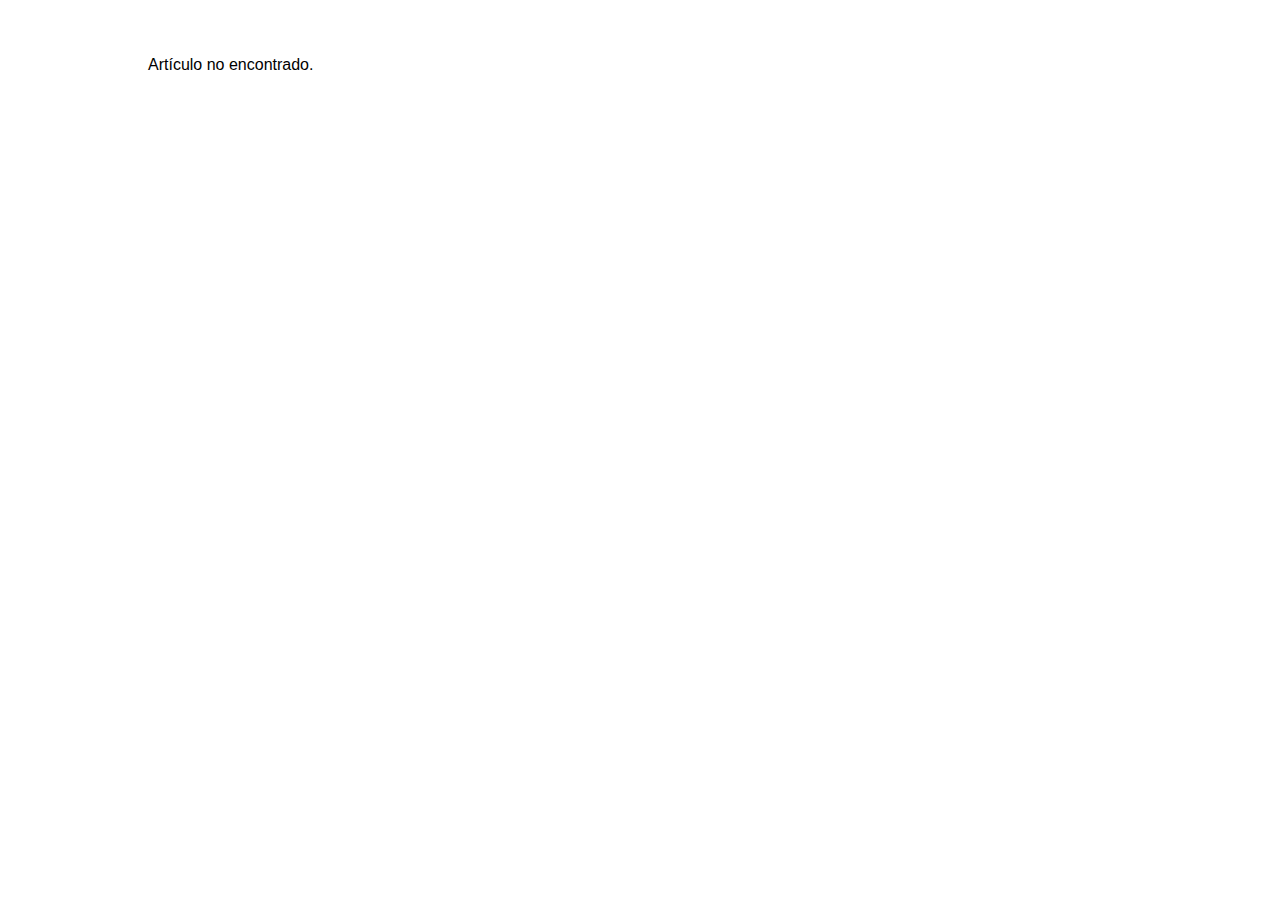
==== article.html @ 79d0a5ea "firstcommit" ====
<!DOCTYPE html>
<html lang="es">
<head>
    <meta charset="UTF-8">
    <meta name="viewport" content="width=device-width, initial-scale=1.0">
    <title>MiniSite - Artículos</title>
    <link rel="stylesheet" href="assets/css/style.css" />
    <script src="app/article.js"></script>

</head>
<body>
  <div class="container">
    <div id="article-details" class="article-details"></div>
  </div>

</body>
</html>
---- assets/css/style.css ----
body {
  font-family: Arial, sans-serif;
  margin: 0;
  padding: 0;
}

.container {
  width: 80%;
  margin: 0 auto;
  padding: 20px 0;
}

.articles {
  display: grid;
  grid-template-columns: repeat(auto-fit, minmax(300px, 1fr));
  gap: 20px;
}

.article {
  border: 1px solid #ccc;
  padding: 10px;
}

.article img {
  max-width: 100%;
  height: auto;
}

.article-details {
  padding: 20px;
}

.article-images-details {
  max-height: 200px;
  max-width: 200px;
}

.article-image {
  max-width: 200px;
  max-height: 200px;
}

.header {
  display: flex;
  flex-direction: row;
  padding: 0px 24px 0px 16px;
  align-items: center;
  justify-content: space-between;
}

.logoesd {
  mix-blend-mode: screen;
}

#logo {
  margin-right: 185px;
  margin-top: 5px;
  position: relative;
}

#buttons {
  display: flex;
  flex-direction: row;
  align-items: center;
}

.notificacion {
  display: flex;
  flex-direction: row;
  align-content: center;
  justify-content: center;
  border: 1px;
  margin-left: 5px;
  margin-right: 5px;
}
.notificacion:hover {
  cursor: pointer;
}

.logoheader {
  width: 20px;
  height: 20px;
  min-height: 20px;
  max-height: 20px;
  max-width: 20px;
}

.headerimg {
  width: 100%;
  max-height: 340px;
  min-height: 340px;
  background-repeat: none;
  background-size: cover;
  background-image: url("../img/IMGHEADER.svg");
}/*# sourceMappingURL=style.css.map */
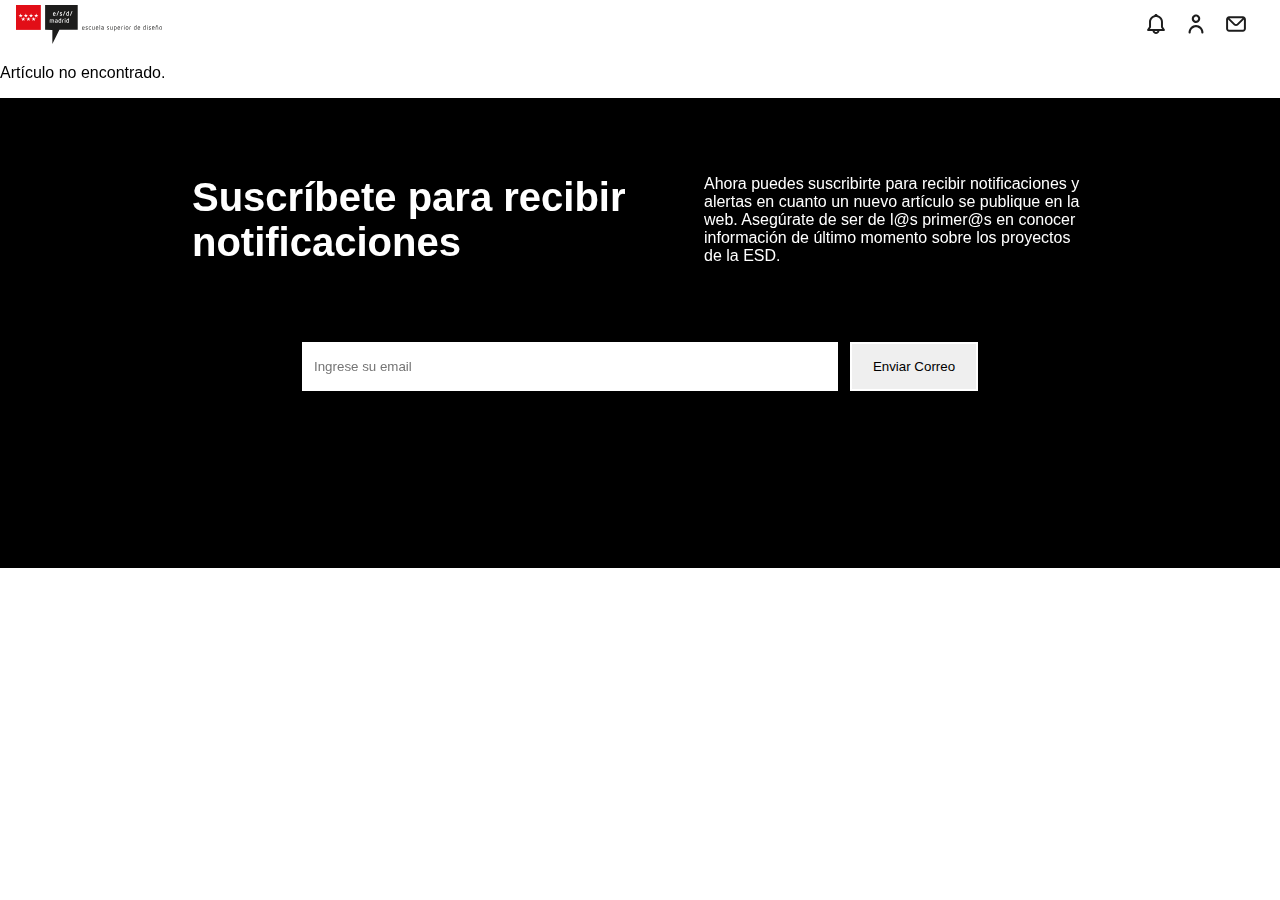
==== commit f38b0a5e: "new" ====
--- a/article.html
+++ b/article.html
@@ -9,9 +9,36 @@
 
 </head>
 <body>
-  <div class="container">
+  
+  <header class="header">
+    <nav id="logo">
+        <a class="logoesd" href="inicio.html"><img src="./assets/img/LOGOESD.svg"></a>
+    </nav>
+  
+    <nav id="buttons">
+      <div class="notificacion"><img class="logoheader" src="./assets/img/CAMPANA.svg"></div>
+      <div class="notificacion"><img class="logoheader" src="./assets/img/PERSON.svg"></div>
+      <div class="notificacion"><img class="logoheader" src="./assets/img/MESSAGES.svg"></div>
+    </nav>
+  </header>
+
+  <div class="containerdetail">
     <div id="article-details" class="article-details"></div>
   </div>
 
+
+
+  <footer class="footer">
+    <header class="footerheadertext">
+      <h1 class="footertitle">Suscríbete para recibir notificaciones</h1>
+      <p class="footertext">Ahora puedes suscribirte para recibir notificaciones y alertas en cuanto un nuevo artículo se publique en la web. Asegúrate de ser de l@s primer@s en conocer información de último momento sobre los proyectos de la ESD.</p>
+    </header>
+    <section class="flexmail">
+      <input class="box" type="text" id="emailInput" placeholder="Ingrese su email">
+      <button class="botonventa" id="enviarCorreoBtn">Enviar Correo</button>
+    </section>
+  
+    <div id="mensaje" class="mensaje"></div>
+  </footer>
 </body>
 </html>--- a/assets/css/style.css
+++ b/assets/css/style.css
@@ -1,45 +1,3 @@
-body {
-  font-family: Arial, sans-serif;
-  margin: 0;
-  padding: 0;
-}
-
-.container {
-  width: 80%;
-  margin: 0 auto;
-  padding: 20px 0;
-}
-
-.articles {
-  display: grid;
-  grid-template-columns: repeat(auto-fit, minmax(300px, 1fr));
-  gap: 20px;
-}
-
-.article {
-  border: 1px solid #ccc;
-  padding: 10px;
-}
-
-.article img {
-  max-width: 100%;
-  height: auto;
-}
-
-.article-details {
-  padding: 20px;
-}
-
-.article-images-details {
-  max-height: 200px;
-  max-width: 200px;
-}
-
-.article-image {
-  max-width: 200px;
-  max-height: 200px;
-}
-
 .header {
   display: flex;
   flex-direction: row;
@@ -70,8 +28,8 @@
   align-content: center;
   justify-content: center;
   border: 1px;
-  margin-left: 5px;
-  margin-right: 5px;
+  margin-left: 10px;
+  margin-right: 10px;
 }
 .notificacion:hover {
   cursor: pointer;
@@ -85,6 +43,39 @@
   max-width: 20px;
 }
 
+.articles {
+  display: grid;
+  grid-template-columns: repeat(auto-fit, minmax(300px, 1fr));
+  gap: 20px;
+  justify-items: center;
+}
+
+.article {
+  border: 2px solid;
+  padding: 10px;
+  width: 300px;
+  height: 350px;
+}
+.article:hover {
+  cursor: pointer;
+}
+
+.article-images-details {
+  max-height: 200px;
+  max-width: 200px;
+}
+
+.article img {
+  width: 100%;
+  height: 194px;
+  -o-object-fit: cover;
+     object-fit: cover;
+}
+
+.introtext {
+  width: 80%;
+}
+
 .headerimg {
   width: 100%;
   max-height: 340px;
@@ -92,4 +83,298 @@
   background-repeat: none;
   background-size: cover;
   background-image: url("../img/IMGHEADER.svg");
+}
+
+.header_section {
+  display: flex;
+  flex-direction: row;
+  align-content: center;
+  justify-content: space-between;
+  align-items: center;
+  margin-bottom: 20px;
+}
+
+#search-bar {
+  height: 25px;
+  width: 40%;
+}
+
+.titulotexto {
+  width: 100%;
+  display: flex;
+  flex-direction: column;
+  align-content: center;
+  justify-content: space-between;
+  align-items: center;
+}
+
+.botonmas {
+  width: 100%;
+  display: flex;
+  flex-direction: column;
+  align-content: center;
+  justify-content: center;
+  align-items: center;
+  margin-top: 40px;
+}
+
+#ver-mas-button {
+  padding: 10px 15px 10px 15px;
+  margin-bottom: 50px;
+  background-color: none;
+  border: 2px solid;
+  border-radius: 4px;
+}
+
+.footer {
+  height: 470px;
+  width: auto;
+  background-color: black;
+}
+
+.footertext {
+  width: 30%;
+  display: flex;
+  flex-direction: row;
+  align-items: center;
+  color: white;
+}
+
+.footertitle {
+  width: 40%;
+  font-size: 40px;
+  color: white;
+  display: flex;
+  flex-direction: row;
+  justify-content: center;
+}
+
+.footerheadertext {
+  display: flex;
+  flex-direction: row;
+  width: 100%;
+  justify-content: center;
+  align-content: center;
+  padding: 50px 0px;
+  color: white;
+}
+
+.box {
+  height: 25px;
+  width: 40%;
+  border: none;
+  display: flex;
+  flex-direction: row;
+  padding: 10px;
+  border: 2px solid white;
+}
+
+.botonventa {
+  display: flex;
+  margin-left: 12px;
+  width: 10%;
+  font-family: "Inter", sans-serif;
+  font-weight: 500;
+  color: black;
+  background-color: none;
+  padding: 8px;
+  border: 2px solid white;
+  justify-content: center;
+  justify-items: center;
+  align-items: center;
+  text-decoration: none;
+  align-content: center;
+}
+.botonventa:hover {
+  background-color: white;
+  border-color: white;
+  cursor: pointer;
+  color: black;
+}
+
+.flexmail {
+  display: flex;
+  flex-direction: row;
+  justify-content: center;
+  color: white;
+}
+
+.mensaje {
+  display: flex;
+  margin-top: 3%;
+  margin-bottom: 3%;
+  flex-direction: row;
+  justify-content: center;
+  color: white;
+}
+
+.botonposter {
+  padding: 5% 20% 5% 20%;
+  margin-bottom: 15%;
+  background-color: black;
+  color: white;
+  border: 2px solid;
+  text-decoration: none;
+  border-radius: 4px;
+}
+.botonposter:hover {
+  cursor: pointer;
+  background-color: #1e1e1e;
+}
+
+.posters {
+  display: flex;
+  flex-direction: row;
+}
+
+.videodetail {
+  max-width: 100%;
+}
+
+.enlaces_details {
+  display: flex;
+  flex-direction: row;
+  justify-content: space-around;
+}
+
+.introdetail {
+  background: black;
+  color: white;
+  height: 50vh;
+}
+
+.containerdetail {
+  padding: 0;
+  margin: 0;
+}
+
+.timedetail {
+  padding: 2%;
+}
+
+.titledetail {
+  padding-left: 2%;
+  font-size: 45px;
+  margin: 0;
+  display: flex;
+  flex-direction: row;
+  justify-content: center;
+}
+
+.subtitledetail {
+  padding-left: 2%;
+  font-size: 25px;
+  display: flex;
+  flex-direction: row;
+  justify-content: center;
+}
+
+.subclassestitulo {
+  padding-left: 2%;
+  display: flex;
+  flex-direction: row;
+  justify-content: space-around;
+}
+
+.social {
+  display: flex;
+  flex-direction: column;
+  justify-content: center;
+  align-content: center;
+}
+
+.socialtitle {
+  display: flex;
+  flex-direction: row;
+  justify-content: center;
+  font-size: 25px;
+  font-weight: bold;
+}
+
+.socialdetail {
+  display: flex;
+  flex-direction: row;
+  justify-content: center;
+  margin-bottom: 5%;
+}
+
+.keydetail {
+  display: flex;
+  flex-direction: row;
+  font-weight: bold;
+}
+
+.datadetails {
+  padding: 15px;
+  display: flex;
+  flex-direction: column;
+}
+
+.descriptiondetail {
+  max-width: 95%;
+}
+
+.entity {
+  font-weight: bold;
+}
+
+.article-images {
+  display: flex;
+  flex-direction: column;
+}
+
+@media (max-width: 1200px) {
+  .footerheadertext {
+    display: flex;
+    flex-direction: column;
+    align-items: center;
+  }
+  .footertitle {
+    width: 90%;
+  }
+  .footertext {
+    width: 80%;
+  }
+}
+@media (max-width: 955px) {
+  .headerimg {
+    min-height: 50vh;
+  }
+}
+@media (min-width: 800px) {
+  .headerimg {
+    min-height: 50vh;
+  }
+}
+@media (min-width: 800px) {
+  .headerimg {
+    min-height: 50vh;
+  }
+}
+body {
+  font-family: Arial, sans-serif;
+  margin: 0;
+  padding: 0;
+  display: flex;
+  flex-direction: column;
+  justify-content: center;
+  align-content: center;
+}
+
+.container {
+  width: 80%;
+  margin: 0 auto;
+  padding: 20px 0;
+}
+
+::-webkit-scrollbar {
+  width: 20px;
+}
+
+::-webkit-scrollbar-track {
+  border: 2px solid black;
+}
+
+::-webkit-scrollbar-thumb {
+  background: black;
 }/*# sourceMappingURL=style.css.map */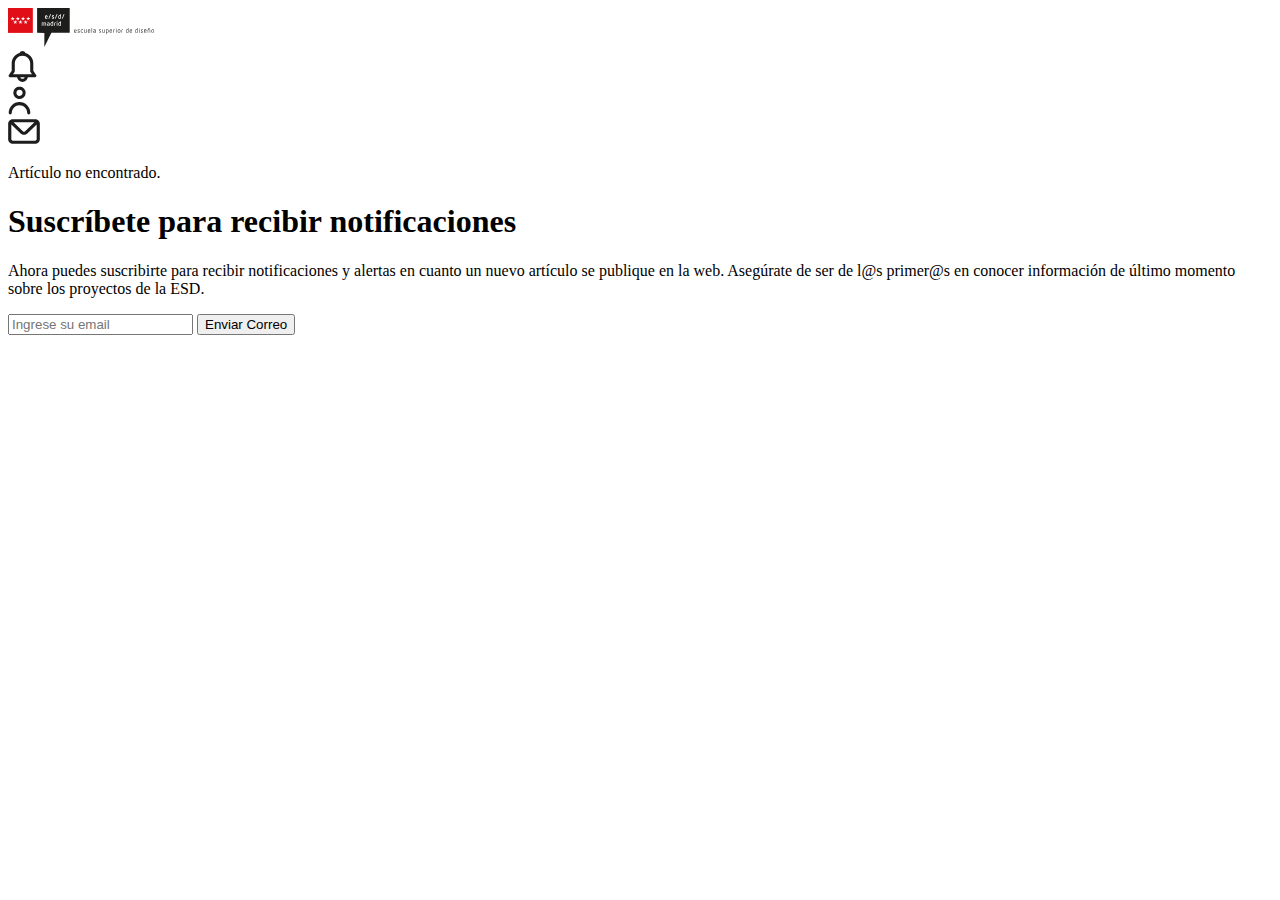
==== commit b3d0ee91: "last" ====
--- a/article.html
+++ b/article.html
@@ -4,7 +4,7 @@
     <meta charset="UTF-8">
     <meta name="viewport" content="width=device-width, initial-scale=1.0">
     <title>MiniSite - Artículos</title>
-    <link rel="stylesheet" href="assets/css/style.css" />
+    <link rel="stylesheet" href="https://localhost/MICROSITE/assets/css/style.css" />
     <script src="app/article.js"></script>
 
 </head>
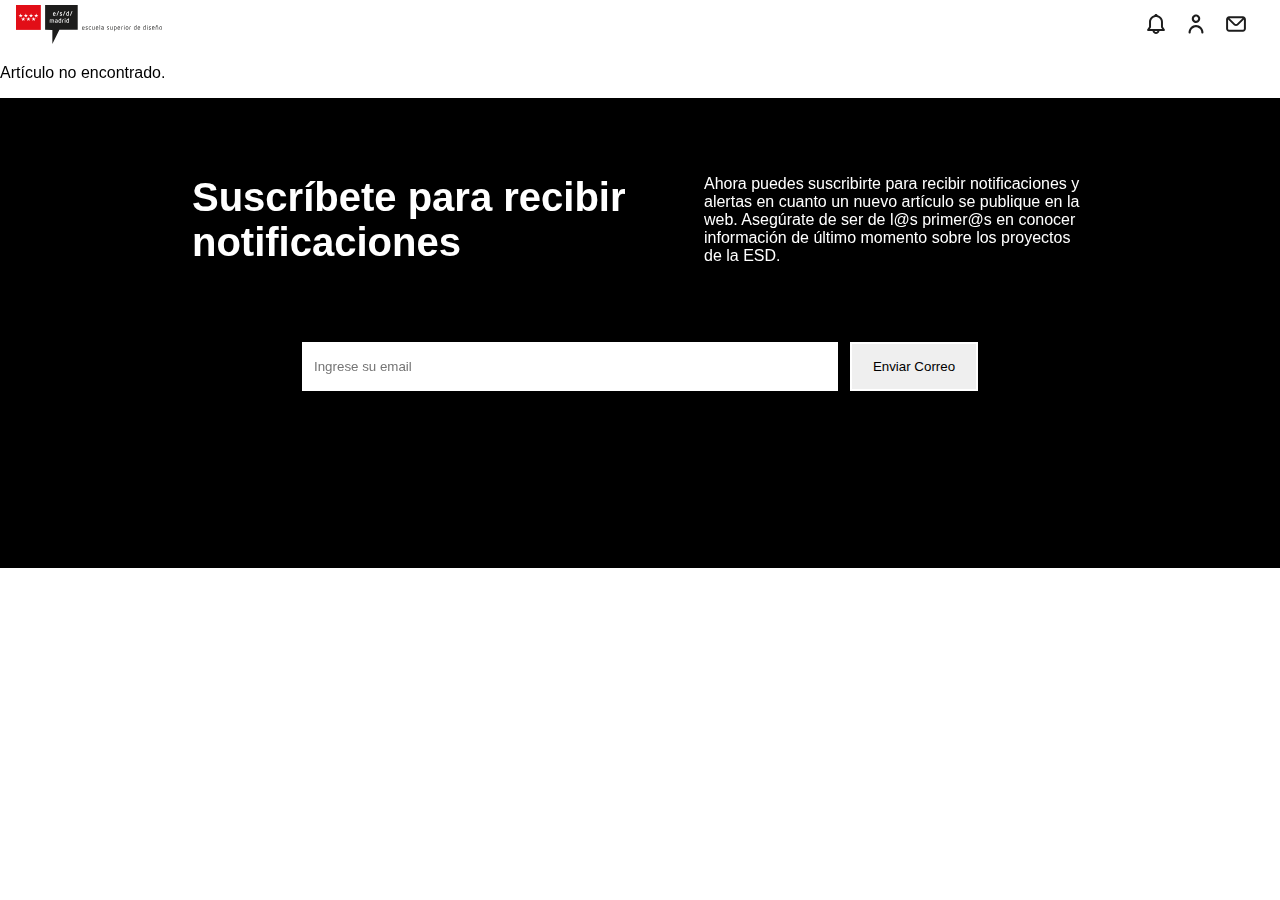
==== commit 406a1da3: "dernew" ====
--- a/article.html
+++ b/article.html
@@ -4,7 +4,7 @@
     <meta charset="UTF-8">
     <meta name="viewport" content="width=device-width, initial-scale=1.0">
     <title>MiniSite - Artículos</title>
-    <link rel="stylesheet" href="https://localhost/MICROSITE/assets/css/style.css" />
+    <link rel="stylesheet" href="./assets/css/style.css" />
     <script src="app/article.js"></script>
 
 </head>
--- a/assets/css/style.css
+++ b/assets/css/style.css
@@ -0,0 +1,387 @@
+.header {
+  display: flex;
+  flex-direction: row;
+  padding: 0px 24px 0px 16px;
+  align-items: center;
+  justify-content: space-between;
+}
+
+.logoesd {
+  mix-blend-mode: screen;
+}
+
+#logo {
+  margin-right: 185px;
+  margin-top: 5px;
+  position: relative;
+}
+
+#buttons {
+  display: flex;
+  flex-direction: row;
+  align-items: center;
+}
+
+.notificacion {
+  display: flex;
+  flex-direction: row;
+  align-content: center;
+  justify-content: center;
+  border: 1px;
+  margin-left: 10px;
+  margin-right: 10px;
+}
+
+.notificacion:hover {
+  cursor: pointer;
+}
+
+.logoheader {
+  width: 20px;
+  height: 20px;
+  min-height: 20px;
+  max-height: 20px;
+  max-width: 20px;
+}
+
+.articles {
+  display: grid;
+  grid-template-columns: repeat(auto-fit, minmax(300px, 1fr));
+  gap: 20px;
+  justify-items: center;
+}
+
+.article {
+  border: 2px solid;
+  padding: 10px;
+  width: 300px;
+  height: 350px;
+}
+
+.article:hover {
+  cursor: pointer;
+}
+
+.article-images-details {
+  max-height: 200px;
+  max-width: 200px;
+}
+
+.article img {
+  width: 100%;
+  height: 194px;
+  object-fit: cover;
+}
+
+.introtext {
+  width: 80%;
+}
+
+.headerimg {
+  width: 100%;
+  max-height: 340px;
+  min-height: 340px;
+  background-repeat: none;
+  background-size: cover;
+  background-image: url("../img/IMGHEADER.svg");
+}
+
+.header_section {
+  display: flex;
+  flex-direction: row;
+  align-content: center;
+  justify-content: space-between;
+  align-items: center;
+  margin-bottom: 20px;
+}
+
+#search-bar {
+  height: 25px;
+  width: 40%;
+}
+
+.titulotexto {
+  width: 100%;
+  display: flex;
+  flex-direction: column;
+  align-content: center;
+  justify-content: space-between;
+  align-items: center;
+}
+
+.botonmas {
+  width: 100%;
+  display: flex;
+  flex-direction: column;
+  align-content: center;
+  justify-content: center;
+  align-items: center;
+  margin-top: 40px;
+}
+
+#ver-mas-button {
+  padding: 10px 15px 10px 15px;
+  margin-bottom: 50px;
+  background-color: none;
+  border: 2px solid;
+  border-radius: 4px;
+}
+
+.footer {
+  height: 470px;
+  width: auto;
+  background-color: black;
+}
+
+.footertext {
+  width: 30%;
+  display: flex;
+  flex-direction: row;
+  align-items: center;
+  color: white;
+}
+
+.footertitle {
+  width: 40%;
+  font-size: 40px;
+  color: white;
+  display: flex;
+  flex-direction: row;
+  justify-content: center;
+}
+
+.footerheadertext {
+  display: flex;
+  flex-direction: row;
+  width: 100%;
+  justify-content: center;
+  align-content: center;
+  padding: 50px 0px;
+  color: white;
+}
+
+.box {
+  height: 25px;
+  width: 40%;
+  border: none;
+  display: flex;
+  flex-direction: row;
+  padding: 10px;
+  border: 2px solid white;
+}
+
+.botonventa {
+  display: flex;
+  margin-left: 12px;
+  width: 10%;
+  font-family: 'Inter', sans-serif;
+  font-weight: 500;
+  color: black;
+  background-color: none;
+  padding: 8px;
+  border: 2px solid white;
+  justify-content: center;
+  justify-items: center;
+  align-items: center;
+  text-decoration: none;
+  align-content: center;
+}
+
+.botonventa:hover {
+  background-color: white;
+  border-color: white;
+  cursor: pointer;
+  color: black;
+}
+
+.flexmail {
+  display: flex;
+  flex-direction: row;
+  justify-content: center;
+  color: white;
+}
+
+.mensaje {
+  display: flex;
+  margin-top: 3%;
+  margin-bottom: 3%;
+  flex-direction: row;
+  justify-content: center;
+  color: white;
+}
+
+.botonposter {
+  padding: 5% 20% 5% 20%;
+  margin-bottom: 15%;
+  background-color: black;
+  color: white;
+  border: 2px solid;
+  text-decoration: none;
+  border-radius: 4px;
+}
+
+.botonposter:hover {
+  cursor: pointer;
+  background-color: #1e1e1e;
+}
+
+.posters {
+  display: flex;
+  flex-direction: row;
+}
+
+.videodetail {
+  max-width: 100%;
+}
+
+.enlaces_details {
+  display: flex;
+  flex-direction: row;
+  justify-content: space-around;
+}
+
+.introdetail {
+  background: black;
+  color: white;
+  height: 50vh;
+}
+
+.containerdetail {
+  padding: 0;
+  margin: 0;
+}
+
+.timedetail {
+  padding: 2%;
+}
+
+.titledetail {
+  padding-left: 2%;
+  font-size: 45px;
+  margin: 0;
+  display: flex;
+  flex-direction: row;
+  justify-content: center;
+}
+
+.subtitledetail {
+  padding-left: 2%;
+  font-size: 25px;
+  display: flex;
+  flex-direction: row;
+  justify-content: center;
+}
+
+.subclassestitulo {
+  padding-left: 2%;
+  display: flex;
+  flex-direction: row;
+  justify-content: space-around;
+}
+
+.social {
+  display: flex;
+  flex-direction: column;
+  justify-content: center;
+  align-content: center;
+}
+
+.socialtitle {
+  display: flex;
+  flex-direction: row;
+  justify-content: center;
+  font-size: 25px;
+  font-weight: bold;
+}
+
+.socialdetail {
+  display: flex;
+  flex-direction: row;
+  justify-content: center;
+  margin-bottom: 5%;
+}
+
+.keydetail {
+  display: flex;
+  flex-direction: row;
+  font-weight: bold;
+}
+
+.datadetails {
+  padding: 15px;
+  display: flex;
+  flex-direction: column;
+}
+
+.descriptiondetail {
+  max-width: 95%;
+}
+
+.entity {
+  font-weight: bold;
+}
+
+.article-images {
+  display: flex;
+  flex-direction: column;
+}
+
+@media (max-width: 1200px) {
+  .footerheadertext {
+    display: flex;
+    flex-direction: column;
+    align-items: center;
+  }
+  .footertitle {
+    width: 90%;
+  }
+  .footertext {
+    width: 80%;
+  }
+}
+
+@media (max-width: 955px) {
+  .headerimg {
+    min-height: 50vh;
+  }
+}
+
+@media (min-width: 800px) {
+  .headerimg {
+    min-height: 50vh;
+  }
+}
+
+@media (min-width: 800px) {
+  .headerimg {
+    min-height: 50vh;
+  }
+}
+
+body {
+  font-family: Arial, sans-serif;
+  margin: 0;
+  padding: 0;
+  display: flex;
+  flex-direction: column;
+  justify-content: center;
+  align-content: center;
+}
+
+.container {
+  width: 80%;
+  margin: 0 auto;
+  padding: 20px 0;
+}
+
+::-webkit-scrollbar {
+  width: 20px;
+}
+
+::-webkit-scrollbar-track {
+  border: 2px solid black;
+}
+
+::-webkit-scrollbar-thumb {
+  background: black;
+}
